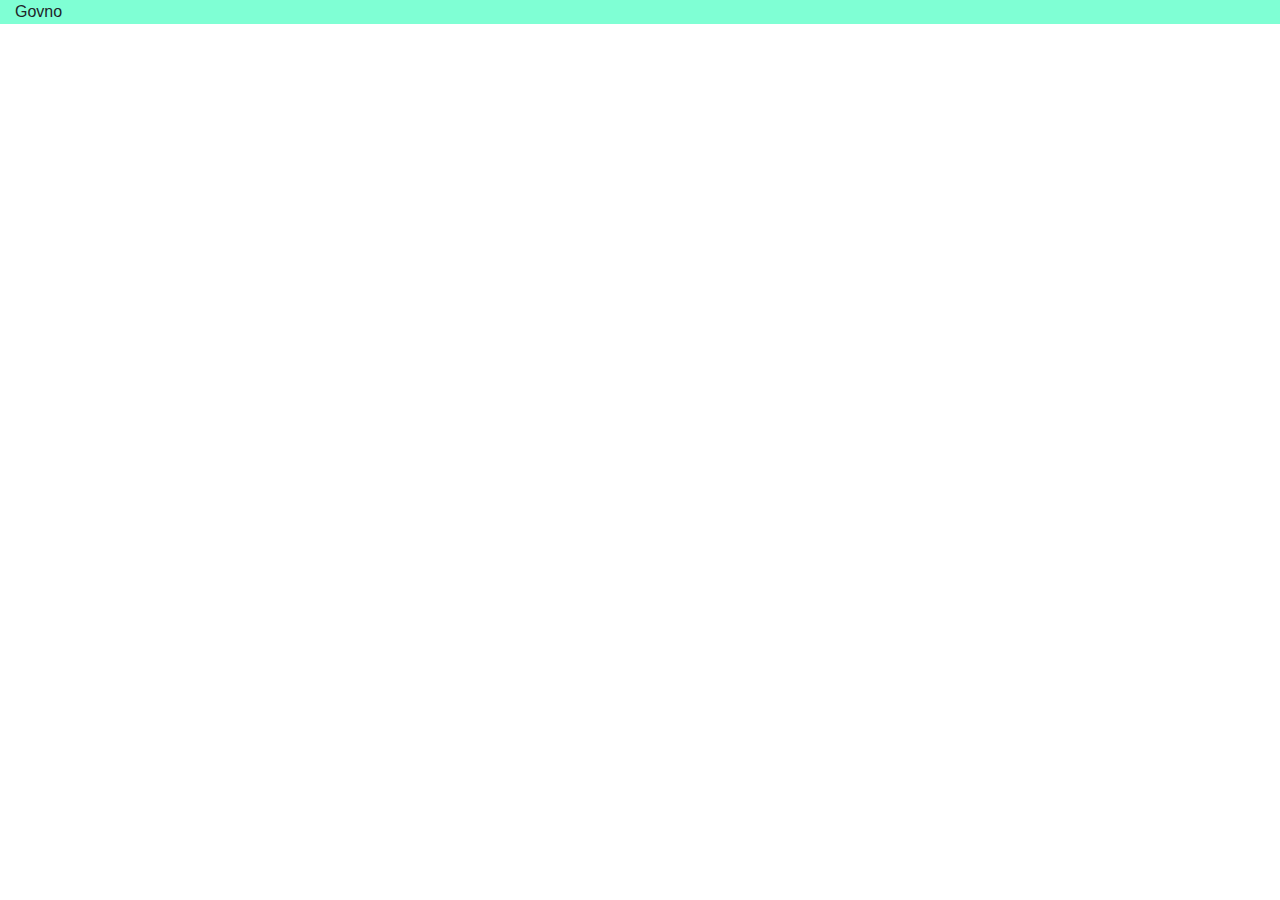
==== MyPort/index port.html @ 6e7e37b6 "Delete trash, rename index - style" ====
<!DOCTYPE html>
<html>
 <head>
  <link rel="stylesheet" type="text/css" href="bootstrap.css"/>
  <link rel="stylesheet" type="text/css" href="style port.css"/>
  
  
  
  <meta charset="utf-8" />
  <title>Портфолио</title>
  
  
 </head>
 <body>
 <!-- <a href="/BootsrapTest/index.html">Баннеры</a>
  <a href="/site/index.html">Сайт для завода</a> -->
  <div class="container-fluid header">
    <div class="row">
        <div class="col-12">Govno</div>
    </div>
  </div>
 </body>
</html>
---- MyPort/style port.css ----
.header{
    height: 100%;
    background-color: aquamarine;
}
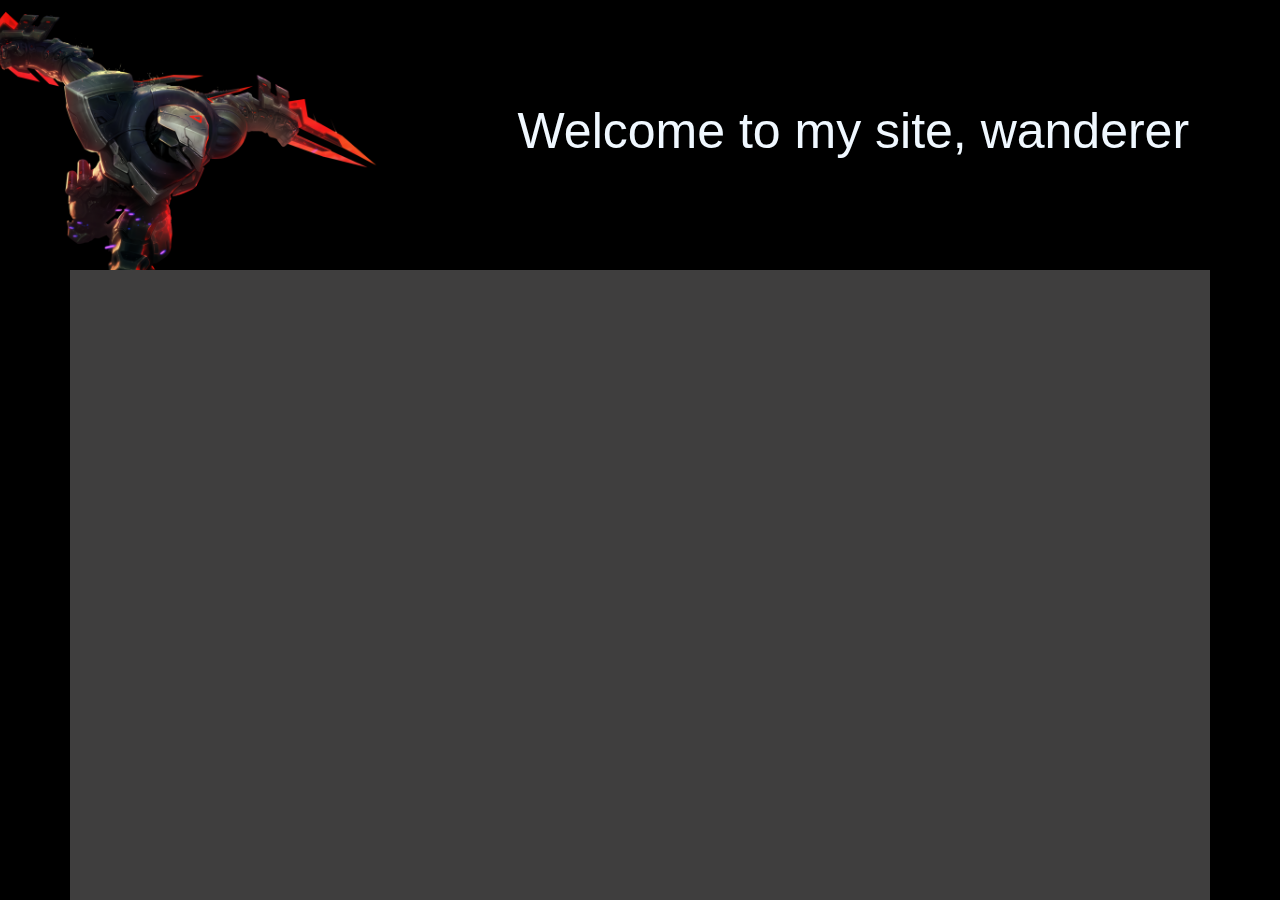
==== commit 024244a9: "Начал работу над сайтом, пока туго" ====
--- a/MyPort/index port.html
+++ b/MyPort/index port.html
@@ -16,8 +16,12 @@
   <a href="/site/index.html">Сайт для завода</a> -->
   <div class="container-fluid header">
     <div class="row">
-        <div class="col-12">Govno</div>
+        <div class="col-4"><img src="zed4.png"></div>
+        <div class="col-8 localtitle"><h1>Welcome to my site, wanderer</h1></div>
     </div>
+  </div>
+  <div class ="container content">
+
   </div>
  </body>
 </html>--- a/MyPort/style port.css
+++ b/MyPort/style port.css
@@ -1,4 +1,36 @@
+body{
+    background-color: black;
+}
 .header{
+    height: 30vh;
+    
+}
+.content{
+    height: 70vh;
+    background-color: rgb(63, 62, 62);
+}
+.row{
     height: 100%;
-    background-color: aquamarine;
-}+}
+.localtitle{
+    display: -webkit-flex; 
+    display: flex; 
+    justify-content: center;
+    align-items: center;
+}
+.localtitle > h1{
+    font-family: 'Gill Sans', 'Gill Sans MT', Calibri, 'Trebuchet MS', sans-serif;
+    color: aliceblue;
+    font-size: 50px;
+    text-align: center;
+}
+img {
+    max-width: none;
+    min-width: auto;
+    min-height: auto;
+    height: 100%;
+    position: absolute;
+    top: 50%;
+    left: 50%;
+    transform: translate(-65%, -50%);
+  }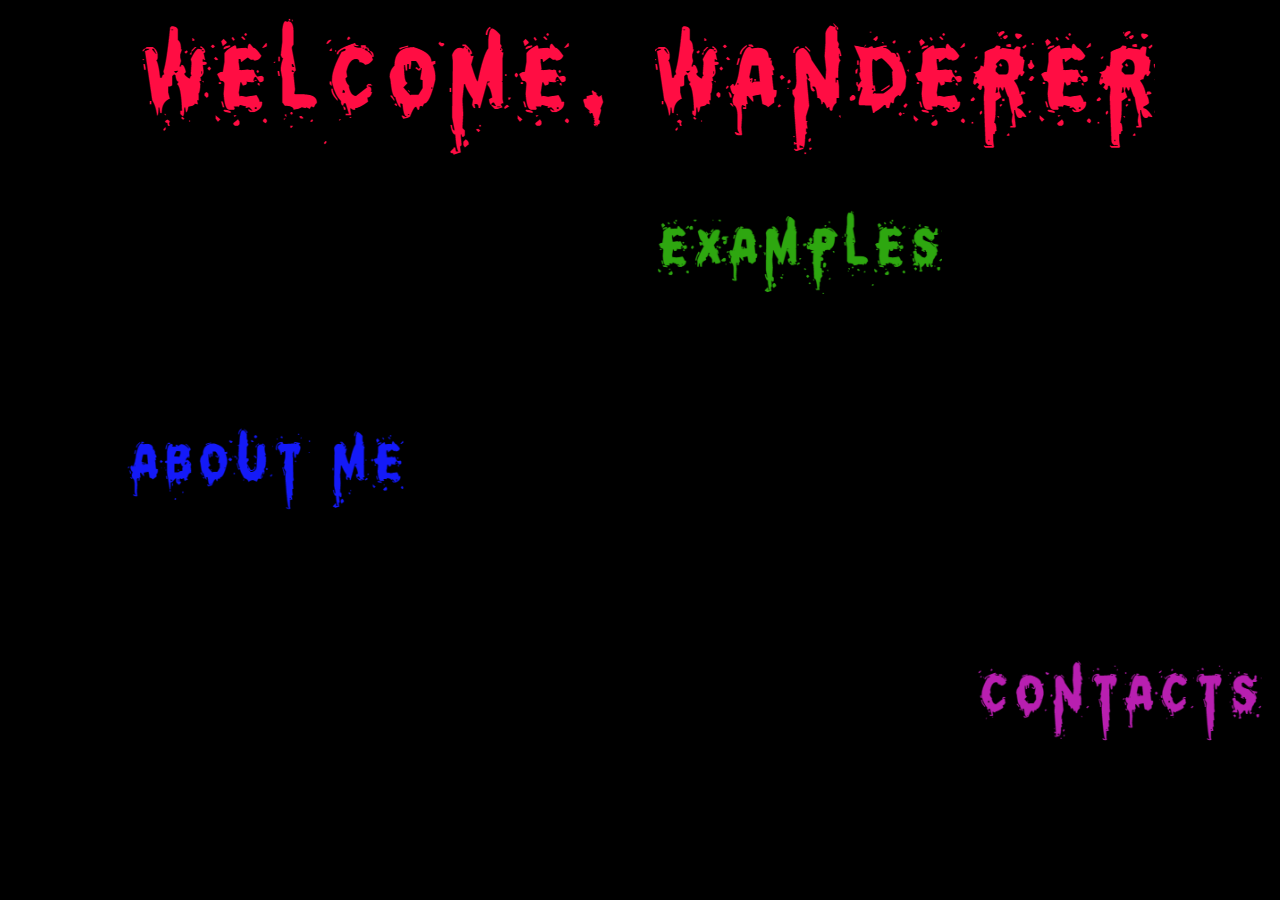
==== commit 40d66280: "мейн и примеры" ====
--- a/MyPort/index port.html
+++ b/MyPort/index port.html
@@ -14,13 +14,45 @@
  <body>
  <!-- <a href="/BootsrapTest/index.html">Баннеры</a>
   <a href="/site/index.html">Сайт для завода</a> -->
-  <div class="container-fluid header">
-    <div class="row">
-        <div class="col-4"><img src="zed4.png"></div>
-        <div class="col-8 localtitle"><h1>Welcome to my site, wanderer</h1></div>
+  <div class="container header">
+    <div class="row justify-content-center">
+        <div class="col-lg-auto"><img src= 'Welcome.gif'></div>
+        <div class="col-lg-auto"><img src= 'Wanderer.gif'></div>
     </div>
   </div>
-  <div class ="container content">
+  <div class ="container-fluid content">
+      
+          <div class="row justify-content-start">
+            <div class="col-md-auto offset-md-6">
+                <div class="card mycard" style="width: 18rem;">
+                    <a href="Examples port.html"><img src="examples.gif" class="card-img-top" width="100%" height="auto"></a>
+                    <p class="card-text">Explore some of my latest work</p>
+                    
+                </div>
+            </div>
+          </div>
+          <div class="row justify-content-start myrow align-items-center">
+            <div class = "col-md-auto offset-md-1">
+                <div class="card mycard" style="width: 18rem;">
+                    <a href="#"><img src="About me.gif" class="card-img-top" width="100%" height="auto"></a>
+                    <p>Find out about me</p>
+                    
+                </div>
+            </div>
+
+          </div>
+          <div class="row justify-content-start">
+              <div class = "col-md-auto offset-md-9">
+                  <div class="card mycard" style="width: 18rem;">
+                      <a href="#"><img src="Contacts.gif" class="card-img-top" width="100%" height="auto"></a>
+                      <p>Contact with me</p>
+                      
+                  </div>
+              </div>
+  
+            </div>
+        
+    
 
   </div>
  </body>
--- a/MyPort/style port.css
+++ b/MyPort/style port.css
@@ -1,36 +1,40 @@
 body{
     background-color: black;
 }
-.header{
-    height: 30vh;
+
+
+.myrow{
+    min-height: 300px;
+}
+
+
+.col-lg-6{
+    background-color: bisque;
+}
+@media (max-width: 550px) {
+    img{
+       
+  
+        max-width:100%;
+        height:auto;
+        
+    }
+    .myrow{
+        min-height: auto;
+    }
+}
+.mycard{
+    background-color: black;
+    color: white;
+}
+.mycard > p{
+    visibility: hidden;
+    font-family: 'Trebuchet MS', 'Lucida Sans Unicode', 'Lucida Grande', 'Lucida Sans', Arial, sans-serif;
     
+    font-size: 19px;
+    text-align: center;
+    font-style: italic;
 }
-.content{
-    height: 70vh;
-    background-color: rgb(63, 62, 62);
-}
-.row{
-    height: 100%;
-}
-.localtitle{
-    display: -webkit-flex; 
-    display: flex; 
-    justify-content: center;
-    align-items: center;
-}
-.localtitle > h1{
-    font-family: 'Gill Sans', 'Gill Sans MT', Calibri, 'Trebuchet MS', sans-serif;
-    color: aliceblue;
-    font-size: 50px;
-    text-align: center;
-}
-img {
-    max-width: none;
-    min-width: auto;
-    min-height: auto;
-    height: 100%;
-    position: absolute;
-    top: 50%;
-    left: 50%;
-    transform: translate(-65%, -50%);
-  }+.mycard:hover p{
+visibility: visible;
+}